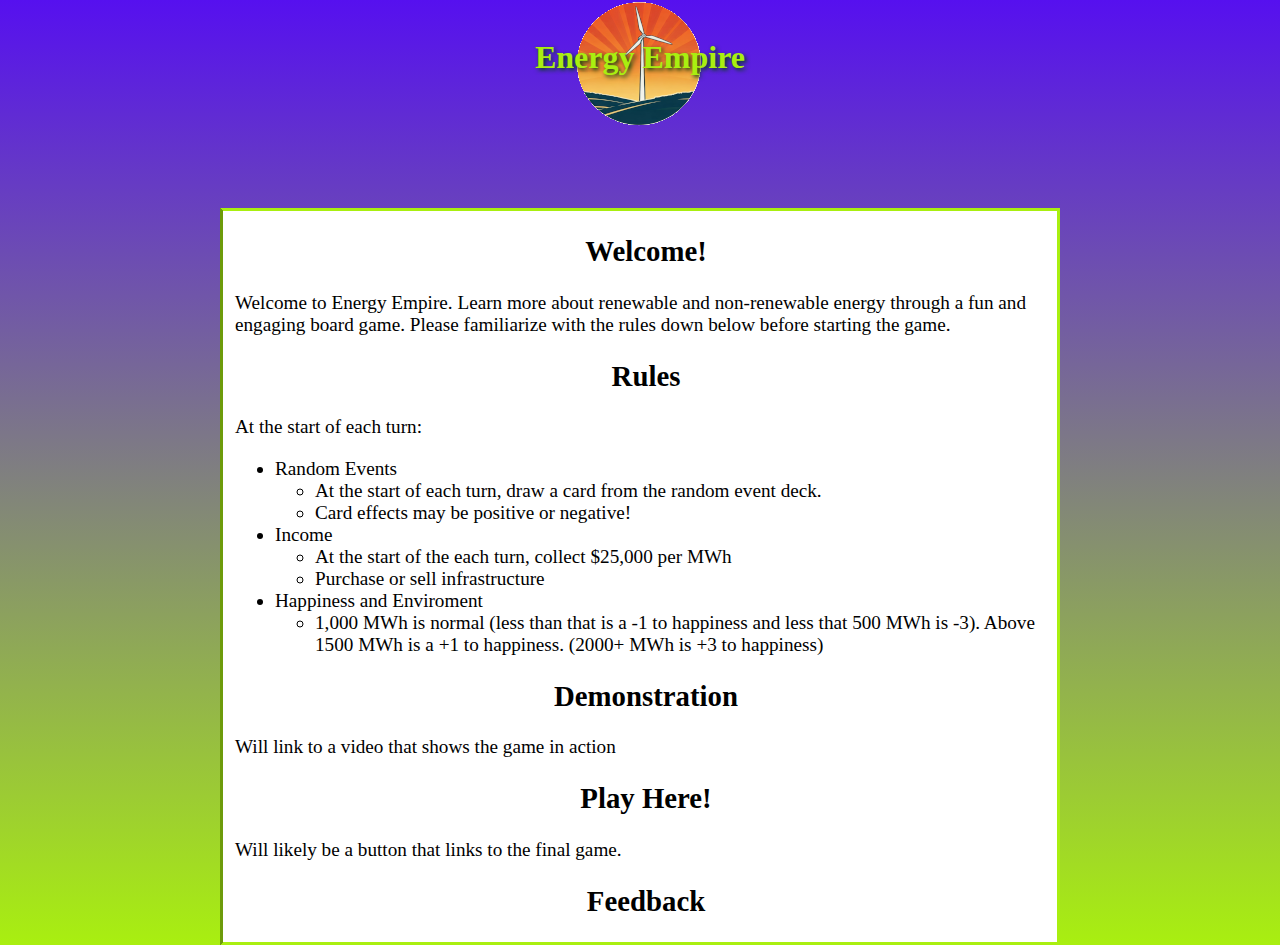
==== home.html @ e0948265 "Inital commit" ====
<html>

    <link rel="stylesheet" href="home.css">

    <div id = "grad">

        <div class="container">
            <img src="res/Windturbine.png">
            <div class="center_on_image"><h1>Energy Empire</h1></div>
        </div>

        <div class="body">
            <p>
                <div class="para-titles">
                <h2>Welcome!</h2>
                Welcome to Energy Empire. Learn more about renewable and non-renewable energy through a fun and engaging board game. 
                Please familiarize with the rules down below before starting the game.
                <h2>Rules</h2>
                At the start of each turn:
                <ul>
                    <li> Random Events </li>
                    <ul>
                        <li> At the start of each turn, 
                            draw a card from the random event deck.
                        </li>
                        <li>
                            Card effects may be positive or negative!
                        </li>
                    </ul>
                    <li> Income </li>
                    <ul>
                        <li>At the start of the each turn, collect $25,000 per MWh</li>
                        <li>Purchase or sell infrastructure</li>
                    </ul>
                    <li>Happiness and Enviroment</li>
                    <ul>
                        <li>
                        1,000 MWh is normal (less than that is a -1 to happiness and less that 500 MWh is -3). 
                        Above 1500 MWh is a +1 to happiness. (2000+ MWh is +3 to happiness)
                     </li>
                    </ul>
                </ul>
                <h2>Demonstration</h2>
                Will link to a video that shows the game in action
                <h2>Play Here!</h2>
                Will likely be a button that links to the final game.
                <h2>Feedback</h2>
                </div>
            </p>
        </div>
    </div>
    
</html>
---- home.css ----
/* Has to be here, otherwise there's white space on the edges */
html, body {
    margin: 0;
    height: 100%;
}

/* h1 here for the title of the page*/

h1 {
    color: #A9EF10;
    font-family: 'Times New Roman', Times, serif;
    text-align: center;
    text-shadow: 2px 2px 4px #00440b;
}
/* For the icon */

.container {
    position: relative;
    text-align: center;
}
.center_on_image
{
    position: relative;
    bottom: 110px;
}
/* For the body paragraphs */
.body {
    border-style: solid inset; 
    border-color: #A9EF10;
    margin-right: 220px;
    margin-left: 220px;
    padding-left: 12px;
    font-family: 'Times New Roman', Times, serif;
    font-size: larger;
    background-color: white;
}
/* Centers all the headers in a pargraph tag */
.para-titles h2 {
    text-align: center;
}
/* Gradient background */
#grad {
    background-image: linear-gradient( #5610EF, #A9EF10);
    background-size: 100% 100%;
    min-height: 100%;
  }
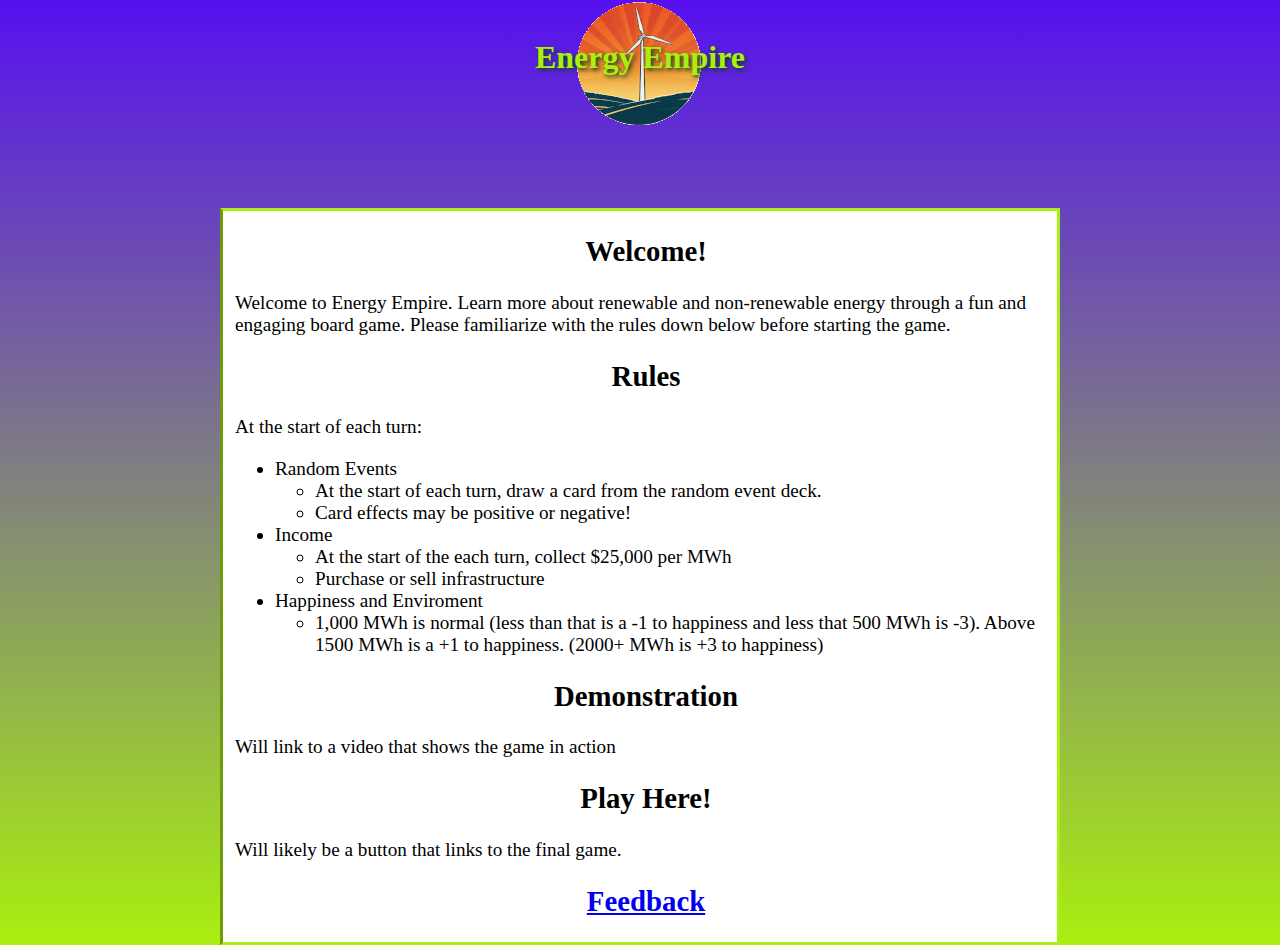
==== commit 58e6625b: "Added feedback link" ====
--- a/home.html
+++ b/home.html
@@ -44,7 +44,10 @@
                 Will link to a video that shows the game in action
                 <h2>Play Here!</h2>
                 Will likely be a button that links to the final game.
-                <h2>Feedback</h2>
+                <a href =  https://cuboulder.qualtrics.com/jfe/form/SV_5bx2dLSWgfkSb6C> 
+                <h2 >Feedback</h2>
+                </a>
+                
                 </div>
             </p>
         </div>
